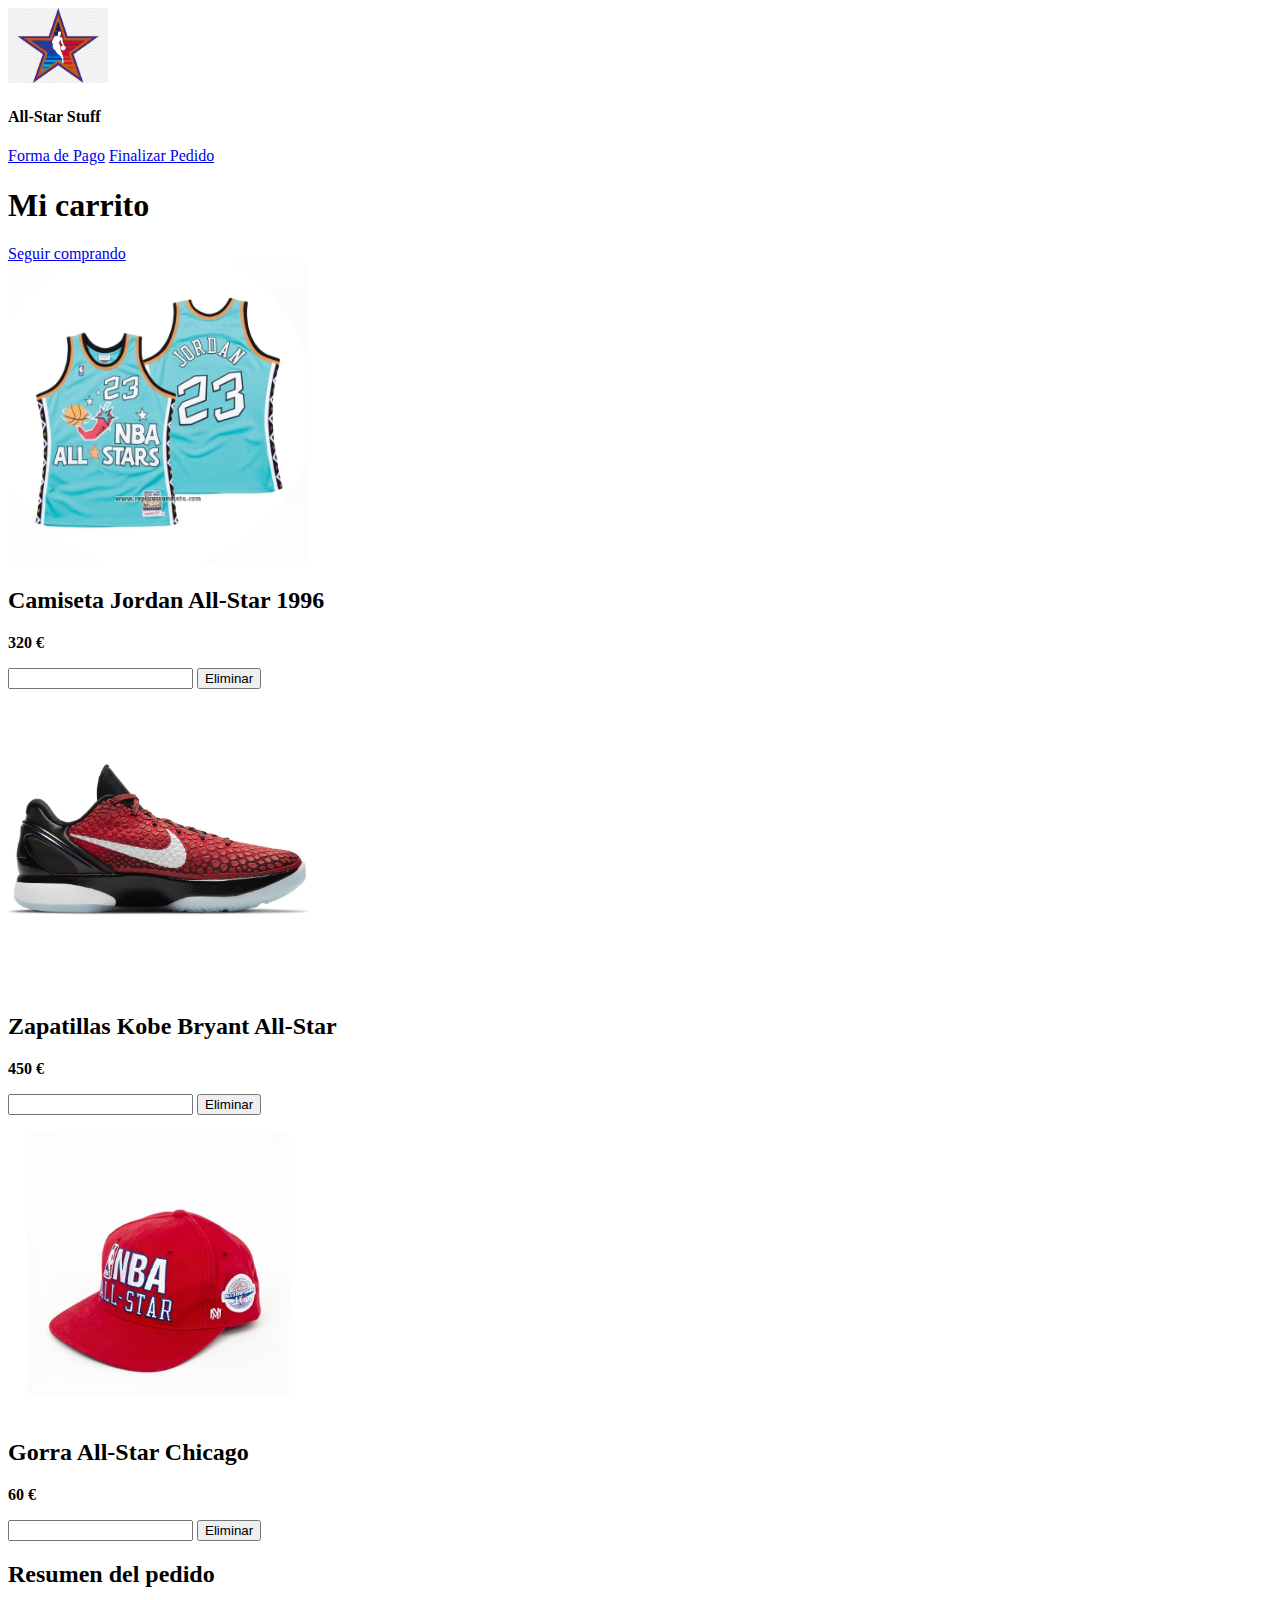
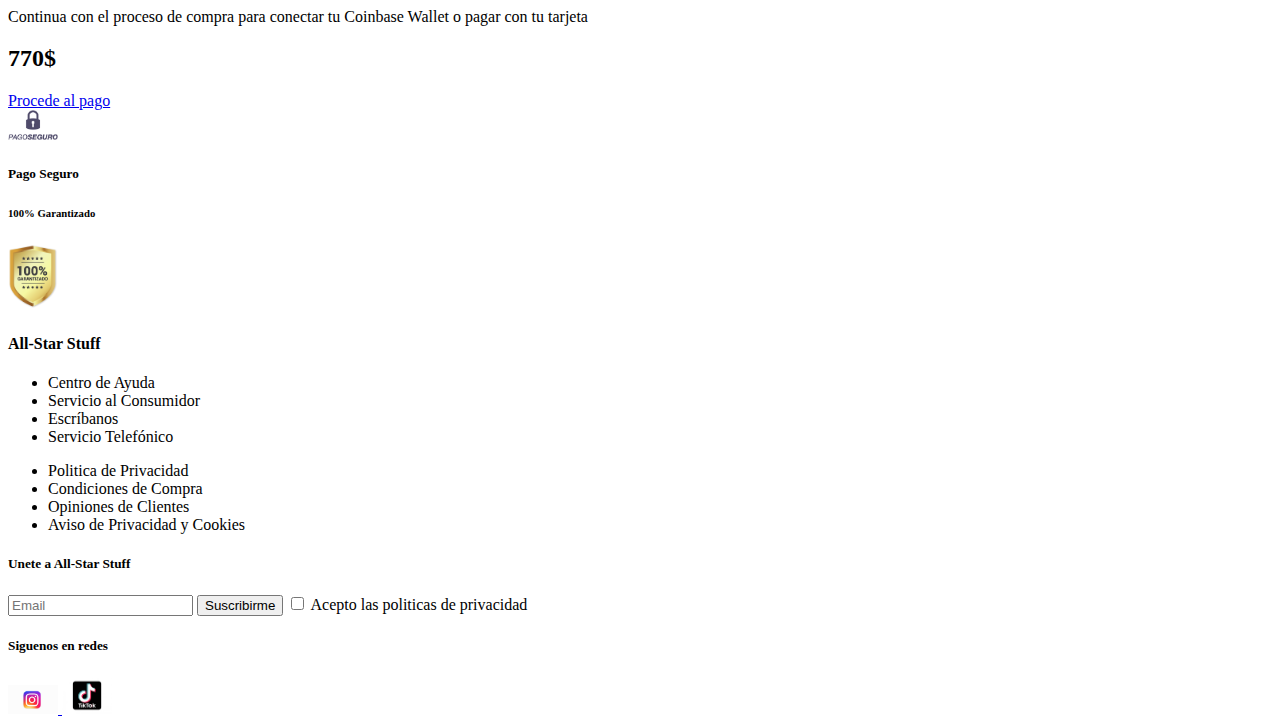
==== HTML/carrito.html @ eb991965 "Cambios del 3 dia" ====
<!DOCTYPE html>
<html lang="en">
  <head>
    <meta charset="UTF-8" />
    <meta http-equiv="X-UA-Compatible" content="IE=edge" />
    <meta name="viewport" content="width=device-width, initial-scale=1.0" />
    <link rel="shortcut icon" href="/assets/icons/favicon.ico" />
    <title>Carrito</title>
  </head>
  <body>
    <header>
      <img src="../assets/icons/NBA Logo.png" alt="logo" width="100px" />
      <h4>All-Star Stuff</h4>
      <a href="forma de pago.html">Forma de Pago</a>
      <a href="finalizar pedido.html">Finalizar Pedido</a>
    </header>
    <section>
      <div>
        <h1>Mi carrito</h1>
        <a href="productos.html">Seguir comprando</a>
      </div>
      <div>
        <img src="../assets/images/Producto1.jpg" alt="Jordan" width="300px" />
        <h2>Camiseta Jordan All-Star 1996</h2>
        <p><strong>320 €</strong></p>
        <input type="number" />
        <button type="delete">Eliminar</button>
      </div>
      <div>
        <img src="../assets/images/producto2.jpg" alt="Kobe" width="300px" />
        <h2>Zapatillas Kobe Bryant All-Star</h2>
        <p><strong>450 €</strong></p>
        <input type="number" />
        <button type="delete">Eliminar</button>
      </div>
      <div>
        <img src="../assets/images/producto3.jpg" alt="Chicago" width="300px" />
        <h2>Gorra All-Star Chicago</h2>
        <p><strong>60 €</strong></p>
        <input type="number" />
        <button type="delete">Eliminar</button>
      </div>
    </section>
    <section>
        <h2>Resumen del pedido</h2>
        <p>Continua con el proceso de compra para conectar tu Coinbase Wallet o
          pagar con tu tarjeta</p>
        <h2>770$</h2>
        <a href="forma de pago.html">Procede al pago</a>
      </section> 
      <section>
        <div>
            <img src="../assets/icons/Pago seguro.png" alt="PagoSeguro" width="50px"/>
            <div>
                <h5>Pago Seguro</h5>
                <h6>100% Garantizado</h6>

            </div>
    </section>
    <footer>
        <div>
            <img src="../assets/icons/GARANTIZADO.png" alt="logo" width="50px" />
            <h4>All-Star Stuff</h4>

            <div>
                <ul>
                <li>Centro de Ayuda</li>
                <li>Servicio al Consumidor</li>
                <li>Escríbanos</li>
                <li>Servicio Telefónico</li>
                </ul>

            </div>
            <div>
                <ul>
                <li>Politica de Privacidad</li> 
                <li>Condiciones de Compra</li>
                <li>Opiniones de Clientes</li>
                <li>Aviso de Privacidad y Cookies</li>
                </ul>

            </div>
        </div>
        <div>

            <h5>Unete a All-Star Stuff</h5>
            <form>
                <input type="email" name="Email" placeholder="Email"/>
                <button type="submit">Suscribirme</button>
                <label for="politica">
                  <input type="checkbox" name="politica" id="politica" value="acepto"/>
                  Acepto las politicas de privacidad
                </label>
            </form>
            <h5>Siguenos en redes</h5>
            <a href="https://www.instagram.com" target="_blank">
                <img src="../assets/icons/Logoinstagram.png" alt="logo" width="50"/>
            </a>
        
                <a href="https://www.tiktok.com" target="_blank">
                <img src="../assets/icons/logotiktok.jpg" alt="logo" width="50"/>
            </a>
        </div>
        </footer>
        </body>
        </html>
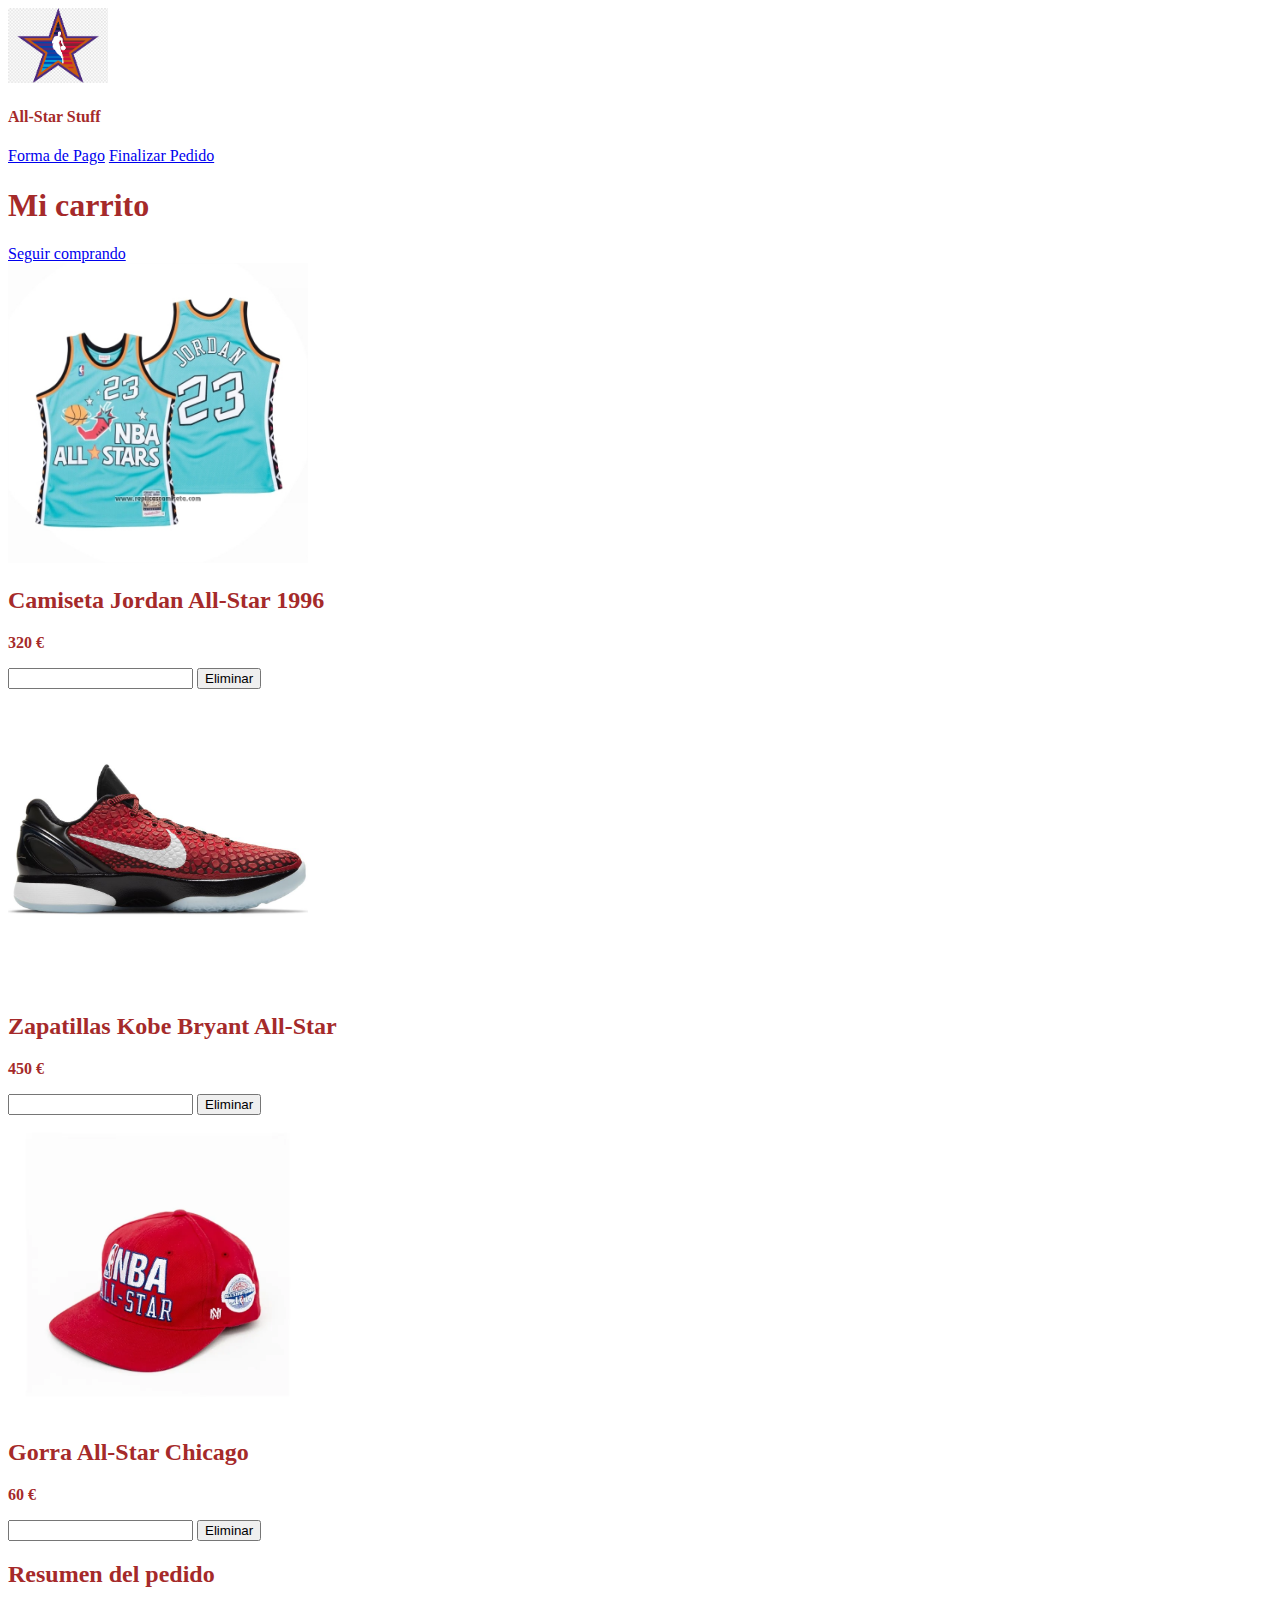
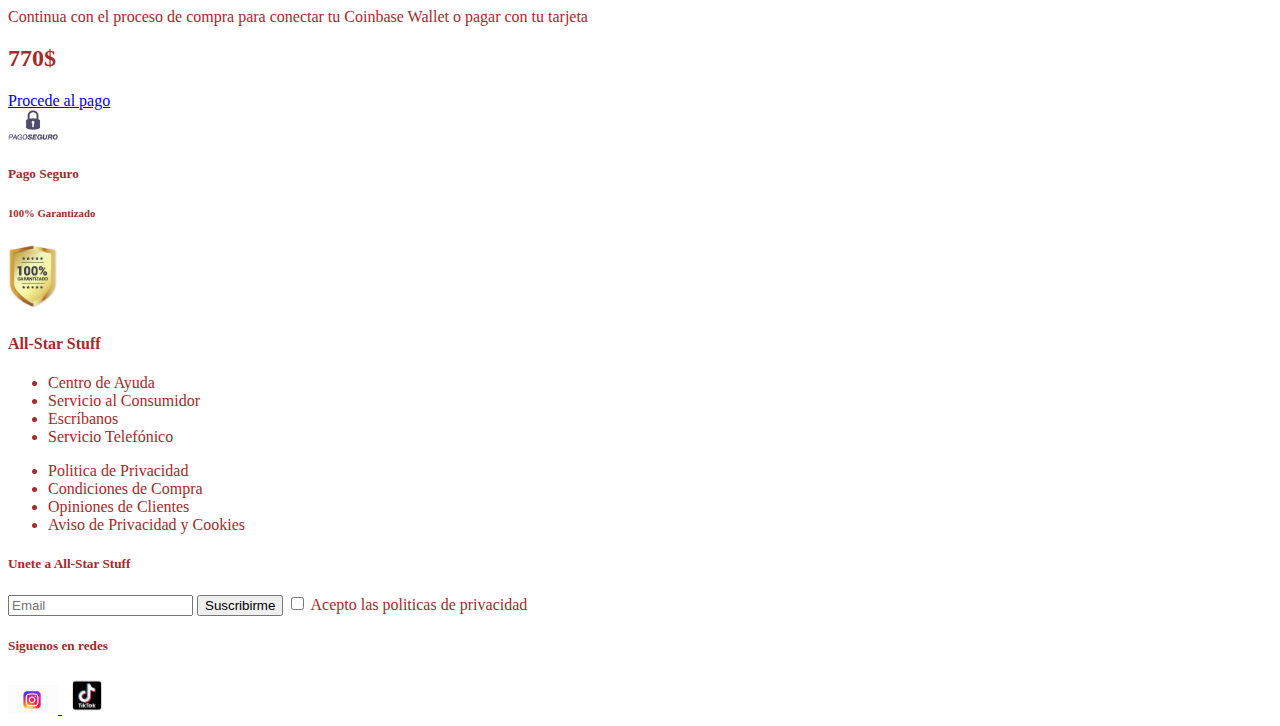
==== commit 38997f53: "Cambios CSS" ====
--- a/HTML/carrito.html
+++ b/HTML/carrito.html
@@ -6,6 +6,7 @@
     <meta name="viewport" content="width=device-width, initial-scale=1.0" />
     <link rel="shortcut icon" href="/assets/icons/favicon.ico" />
     <title>Carrito</title>
+    <link rel="stylesheet" href="../CSS/style.css">
   </head>
   <body>
     <header>
@@ -88,12 +89,13 @@
                 <input type="email" name="Email" placeholder="Email"/>
                 <button type="submit">Suscribirme</button>
                 <label for="politica">
-                  <input type="checkbox" name="politica" id="politica" value="acepto"/>
+                <input type="checkbox" name="politica" id="politica" value="acepto"/>
                   Acepto las politicas de privacidad
                 </label>
             </form>
             <h5>Siguenos en redes</h5>
-            <a href="https://www.instagram.com" target="_blank">
+                
+                <a href="https://www.instagram.com" target="_blank">
                 <img src="../assets/icons/Logoinstagram.png" alt="logo" width="50"/>
             </a>
         
--- a/CSS/style.css
+++ b/CSS/style.css
@@ -0,0 +1,3 @@
+html {
+    color:brown
+}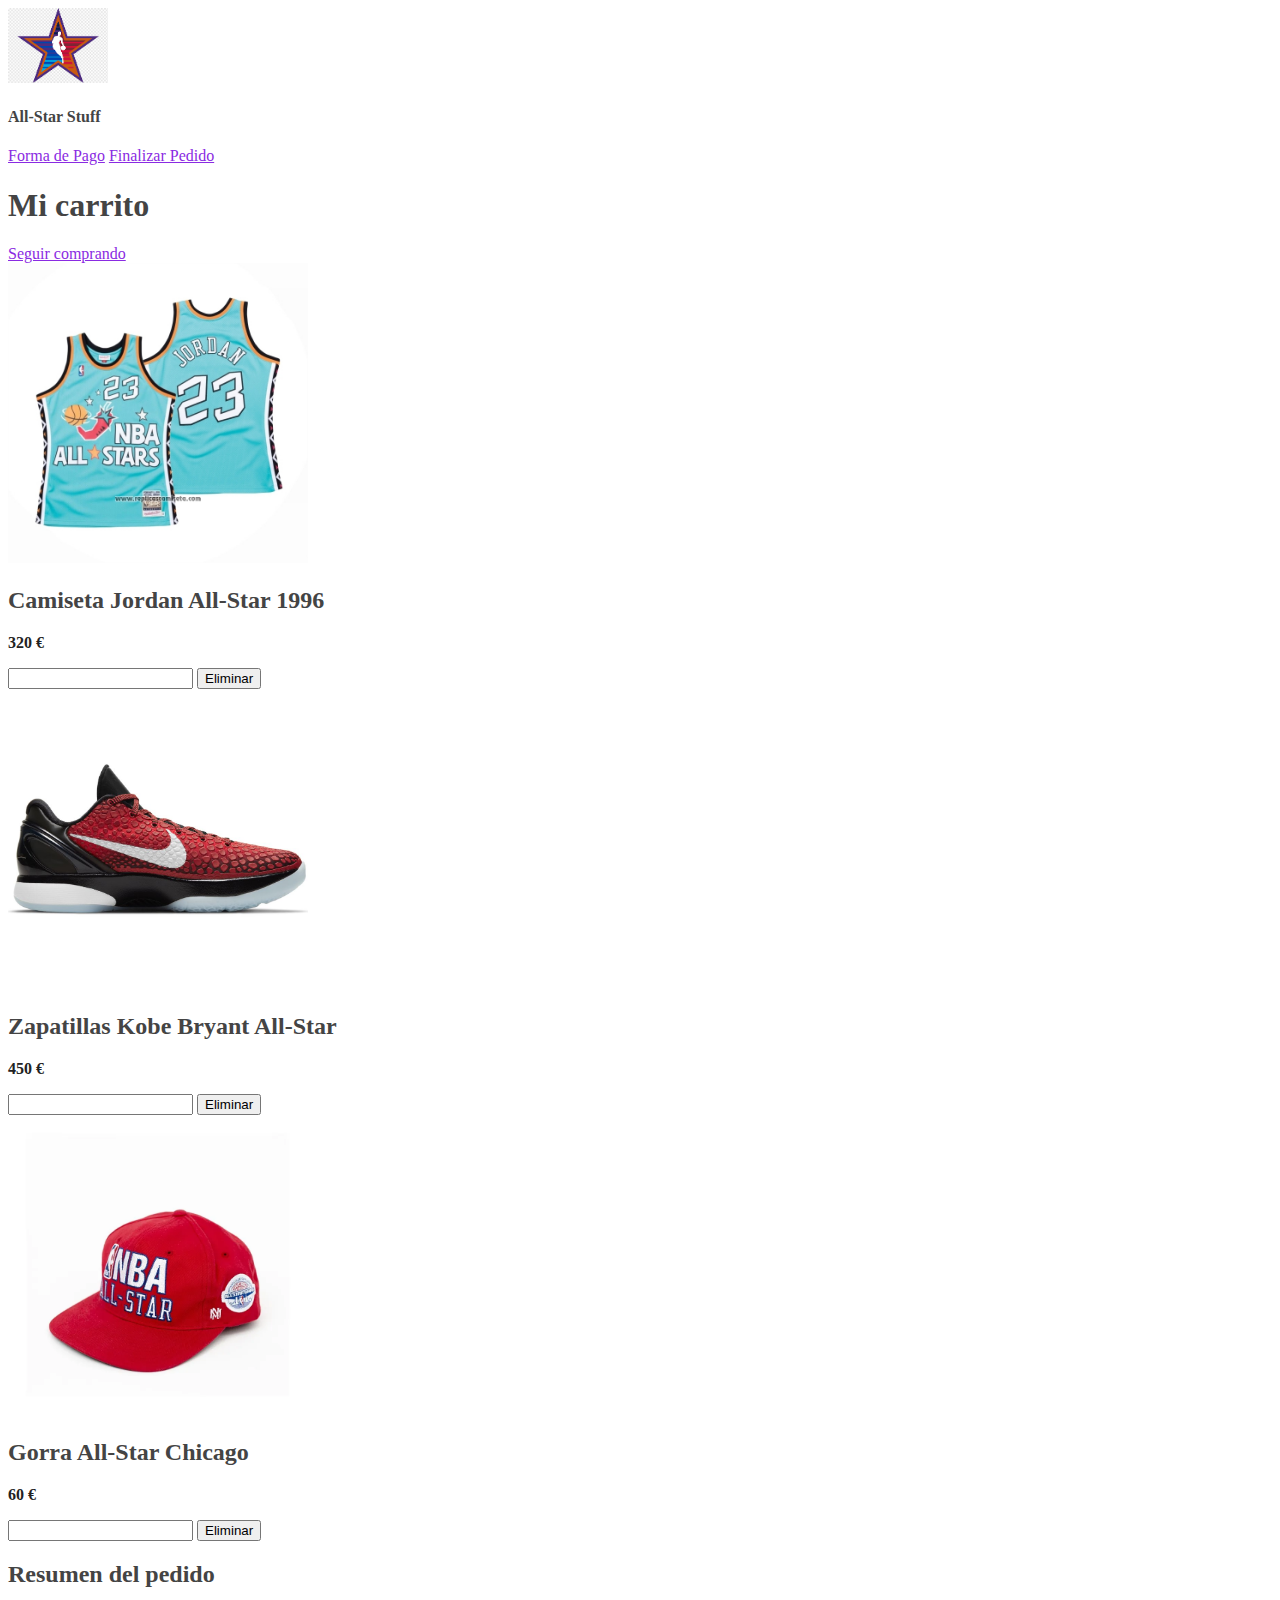
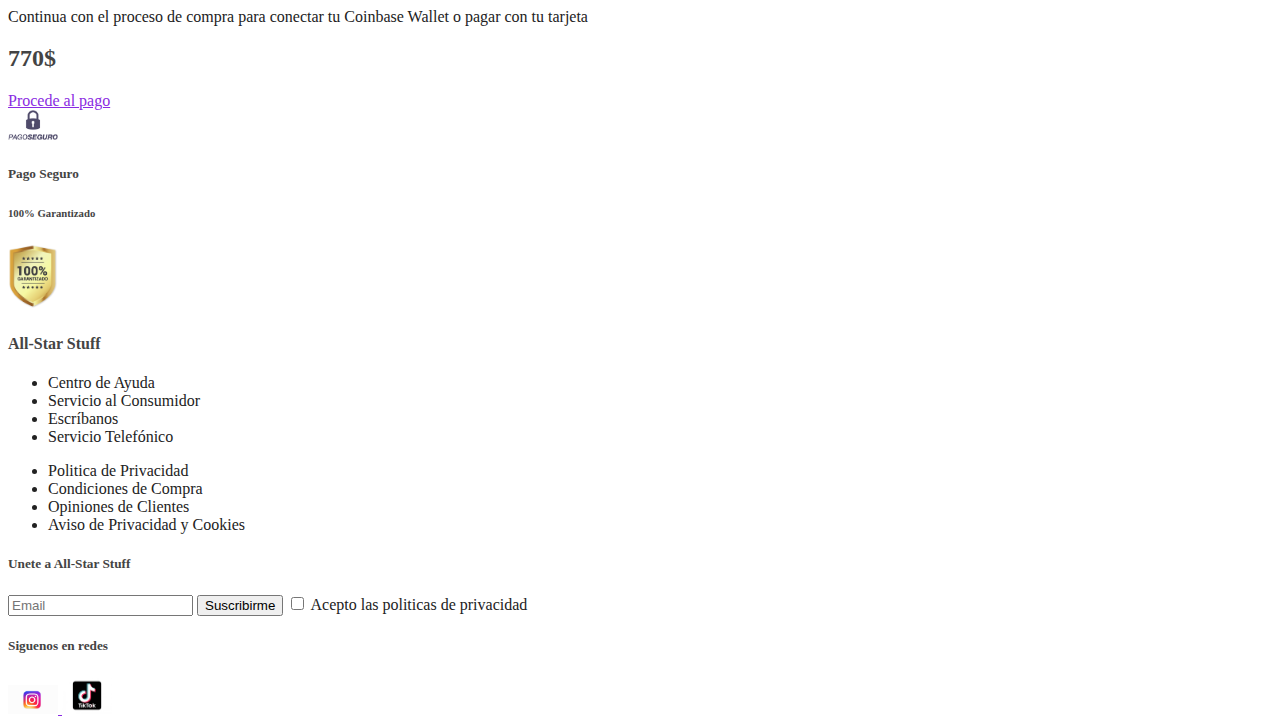
==== commit c0d04775: "cambios CSS" ====
--- a/HTML/carrito.html
+++ b/HTML/carrito.html
@@ -64,7 +64,7 @@
             <h4>All-Star Stuff</h4>
 
             <div>
-                <ul>
+                <ul class="menu">
                 <li>Centro de Ayuda</li>
                 <li>Servicio al Consumidor</li>
                 <li>Escríbanos</li>
@@ -73,7 +73,7 @@
 
             </div>
             <div>
-                <ul>
+                <ul class="menu">
                 <li>Politica de Privacidad</li> 
                 <li>Condiciones de Compra</li>
                 <li>Opiniones de Clientes</li>
--- a/CSS/style.css
+++ b/CSS/style.css
@@ -1,3 +1,17 @@
+.button {
+    border: 2px solid red;
+}
+
 html {
-    color:brown
-}+    color: #222;
+}
+
+h1, h2, h3, h4, h5, h6 {
+    color: #444;
+
+}
+
+a {
+    color: #8a2be2;
+}
+
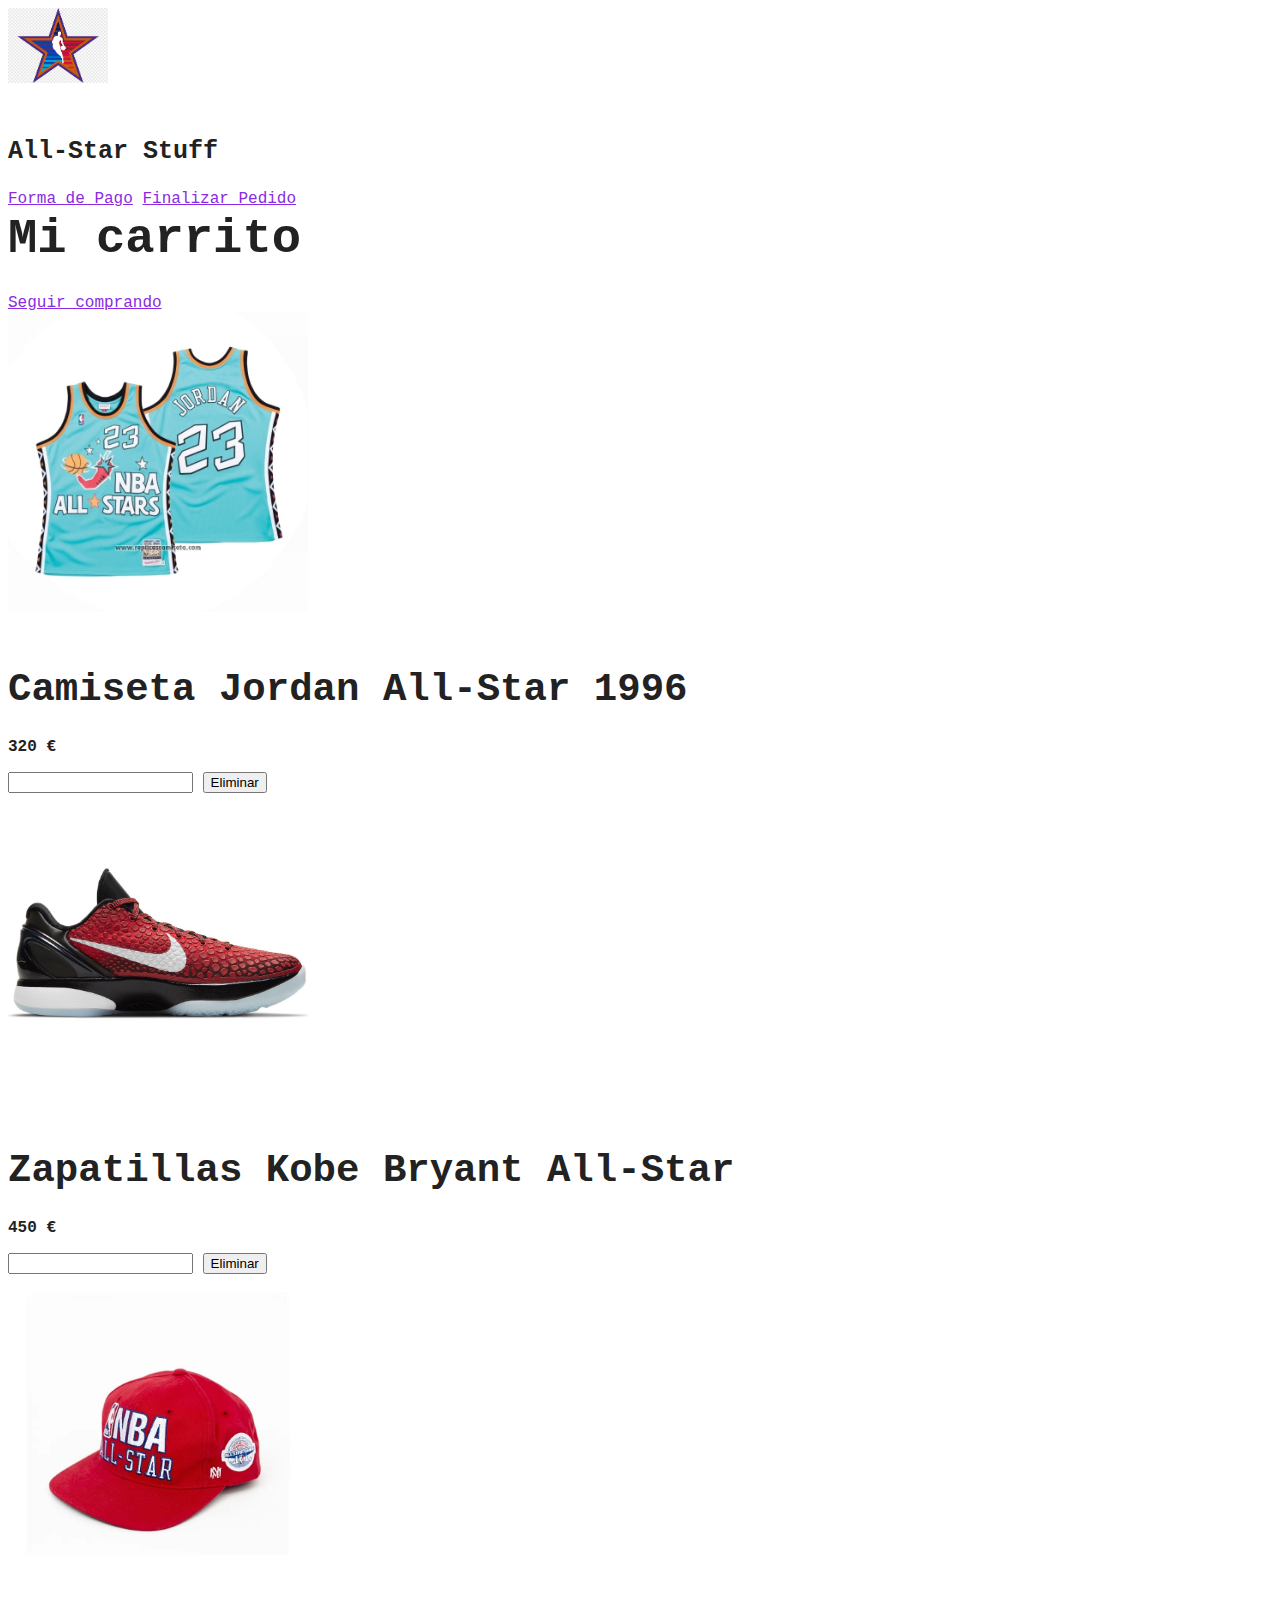
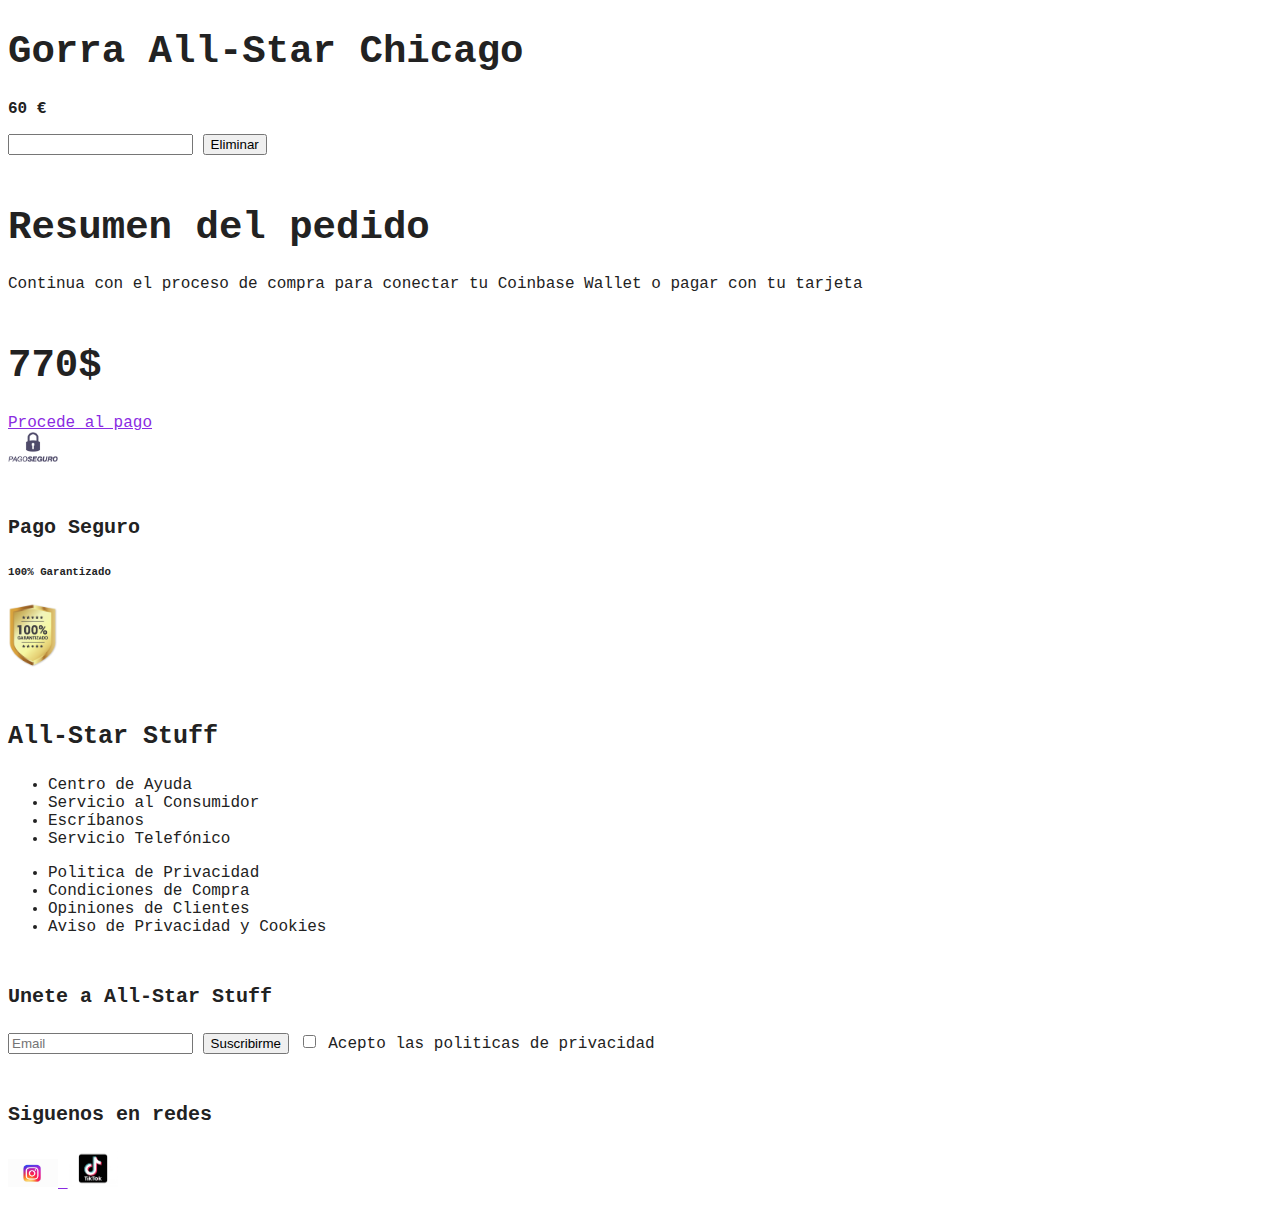
==== commit 06aa835b: "Cambios CSS 3" ====
--- a/HTML/carrito.html
+++ b/HTML/carrito.html
@@ -7,6 +7,7 @@
     <link rel="shortcut icon" href="/assets/icons/favicon.ico" />
     <title>Carrito</title>
     <link rel="stylesheet" href="../CSS/style.css">
+    <link rel="stylesheet" href="https://cdn.jsdelivr.net/npm/bootstrap-icons@1.10.4/font/bootstrap-icons.css">
   </head>
   <body>
     <header>
--- a/CSS/style.css
+++ b/CSS/style.css
@@ -1,17 +1,67 @@
-.button {
-    border: 2px solid red;
+html {
+    color: #222;
+    font-family: 'IBM Plex Mono', monospace;
 }
 
-html {
-    color: #222;
+p {margin-bottom: 1rem;}
+
+/*Tipografia*/
+
+h1, h2, h3, h4, h5 {
+  margin: 3rem 0 1.38rem;
+  
+  line-height: 1.3;
 }
 
-h1, h2, h3, h4, h5, h6 {
-    color: #444;
-
+h1, .h1 {
+  margin-top: 0;
+  font-size: 3.052rem;
 }
 
-a {
+h2, .h2 {font-size: 2.441rem;}
+
+h3, .h3 {font-size: 1.953rem;}
+
+h4, .h4 {font-size: 1.563rem;}
+
+h5, .h5 {font-size: 1.25rem;}
+
+small, .text_small {font-size: 0.8rem;}
+
+a,
+.main-color
+ {
     color: #8a2be2;
 }
 
+/*Buttons*/
+
+.button{
+
+    display: inline-block;
+}
+
+/*Header*/
+
+#comprar {
+    position: relative;
+}
+
+#comprar span {
+    position: absolute;
+    top: 0;
+    right: 0;
+}
+
+
+/*Cards*/
+
+.rating{
+
+    color: #ccc;
+}
+
+.button{
+
+    display: inline-block;
+}
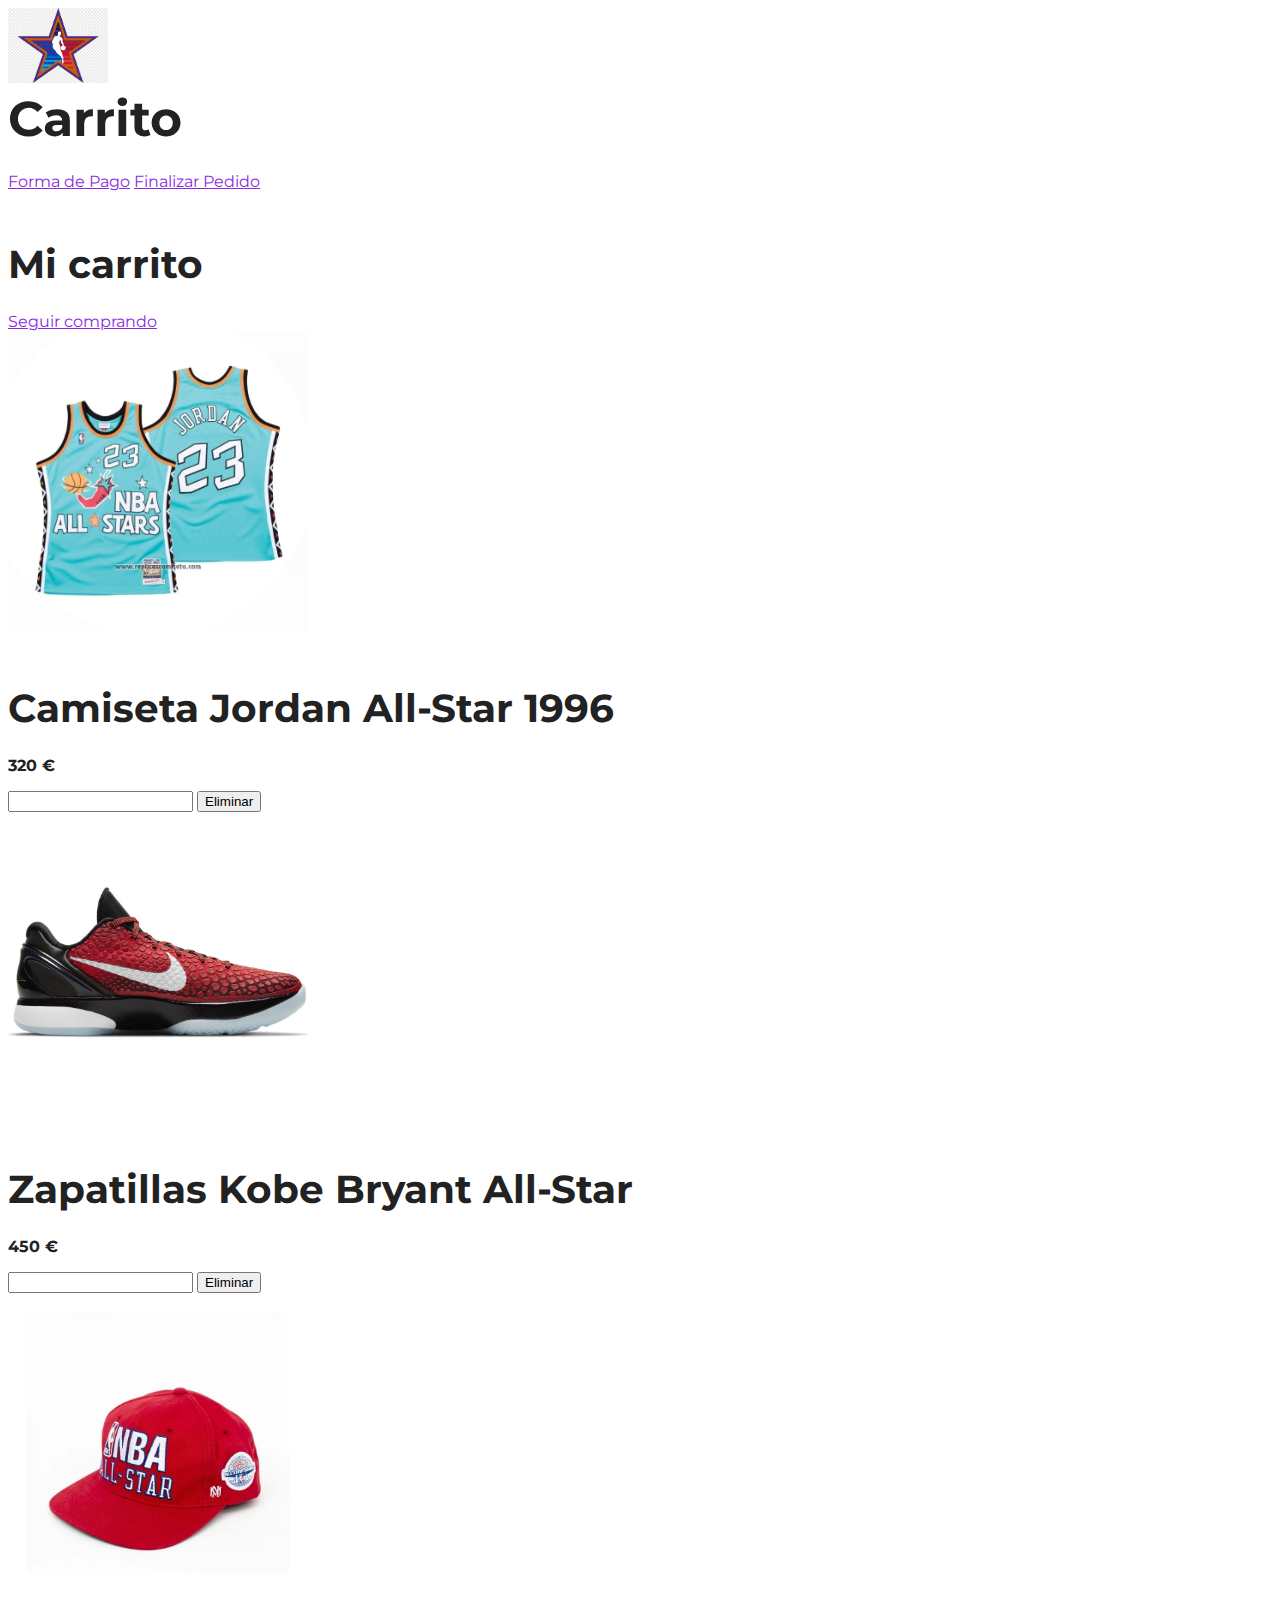
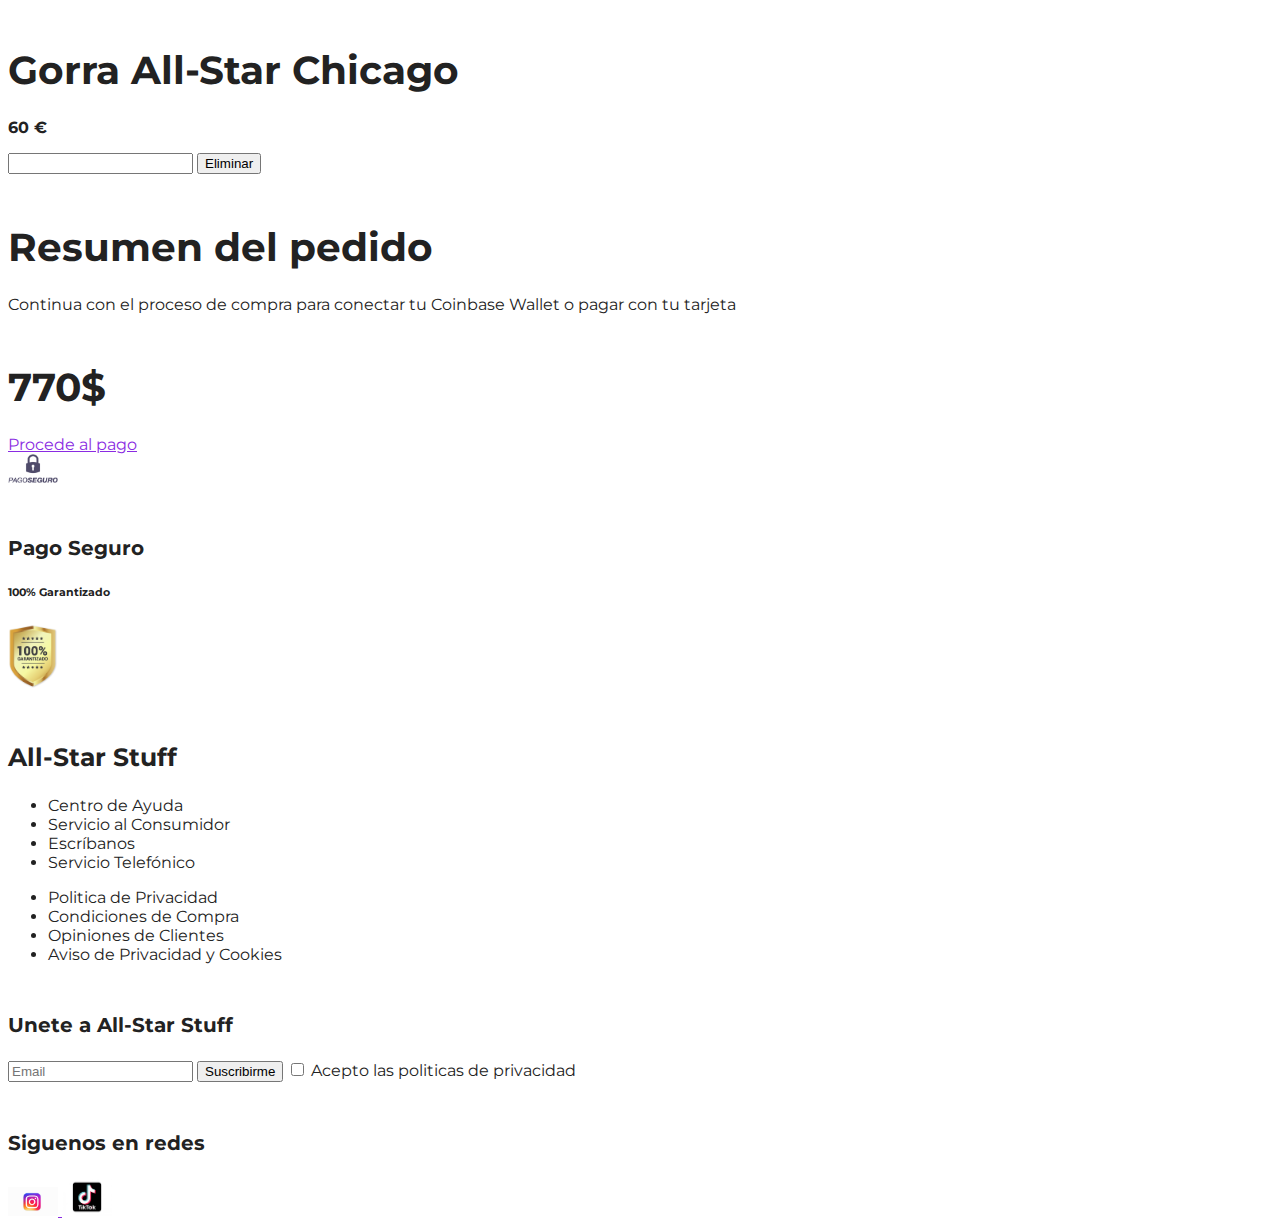
==== commit 274ef08a: "Cambios CSS 3" ====
--- a/HTML/carrito.html
+++ b/HTML/carrito.html
@@ -4,21 +4,27 @@
     <meta charset="UTF-8" />
     <meta http-equiv="X-UA-Compatible" content="IE=edge" />
     <meta name="viewport" content="width=device-width, initial-scale=1.0" />
-    <link rel="shortcut icon" href="/assets/icons/favicon.ico" />
-    <title>Carrito</title>
+    <link rel="shortcut icon" href="/assets/icons/NBA Logo.png">
+    <title>All Stars Stuff</title>
+    <!-- Mi estilo -->
     <link rel="stylesheet" href="../CSS/style.css">
+    <!-- Iconos  -->
     <link rel="stylesheet" href="https://cdn.jsdelivr.net/npm/bootstrap-icons@1.10.4/font/bootstrap-icons.css">
+    <!-- Mis fuentes -->
+    <link rel="preconnect" href="https://fonts.googleapis.com">
+    <link rel="preconnect" href="https://fonts.gstatic.com" crossorigin>
+    <link href="https://fonts.googleapis.com/css2?family=IBM+Plex+Mono:wght@100;300&family=Montserrat:wght@200;400&display=swap" rel="stylesheet">
   </head>
   <body>
     <header>
       <img src="../assets/icons/NBA Logo.png" alt="logo" width="100px" />
-      <h4>All-Star Stuff</h4>
+      <h1>Carrito</h1>
       <a href="forma de pago.html">Forma de Pago</a>
       <a href="finalizar pedido.html">Finalizar Pedido</a>
     </header>
     <section>
       <div>
-        <h1>Mi carrito</h1>
+        <h2>Mi carrito</h2>
         <a href="productos.html">Seguir comprando</a>
       </div>
       <div>
--- a/CSS/style.css
+++ b/CSS/style.css
@@ -1,6 +1,7 @@
 html {
     color: #222;
     font-family: 'IBM Plex Mono', monospace;
+    font-family: 'Montserrat', sans-serif;
 }
 
 p {margin-bottom: 1rem;}
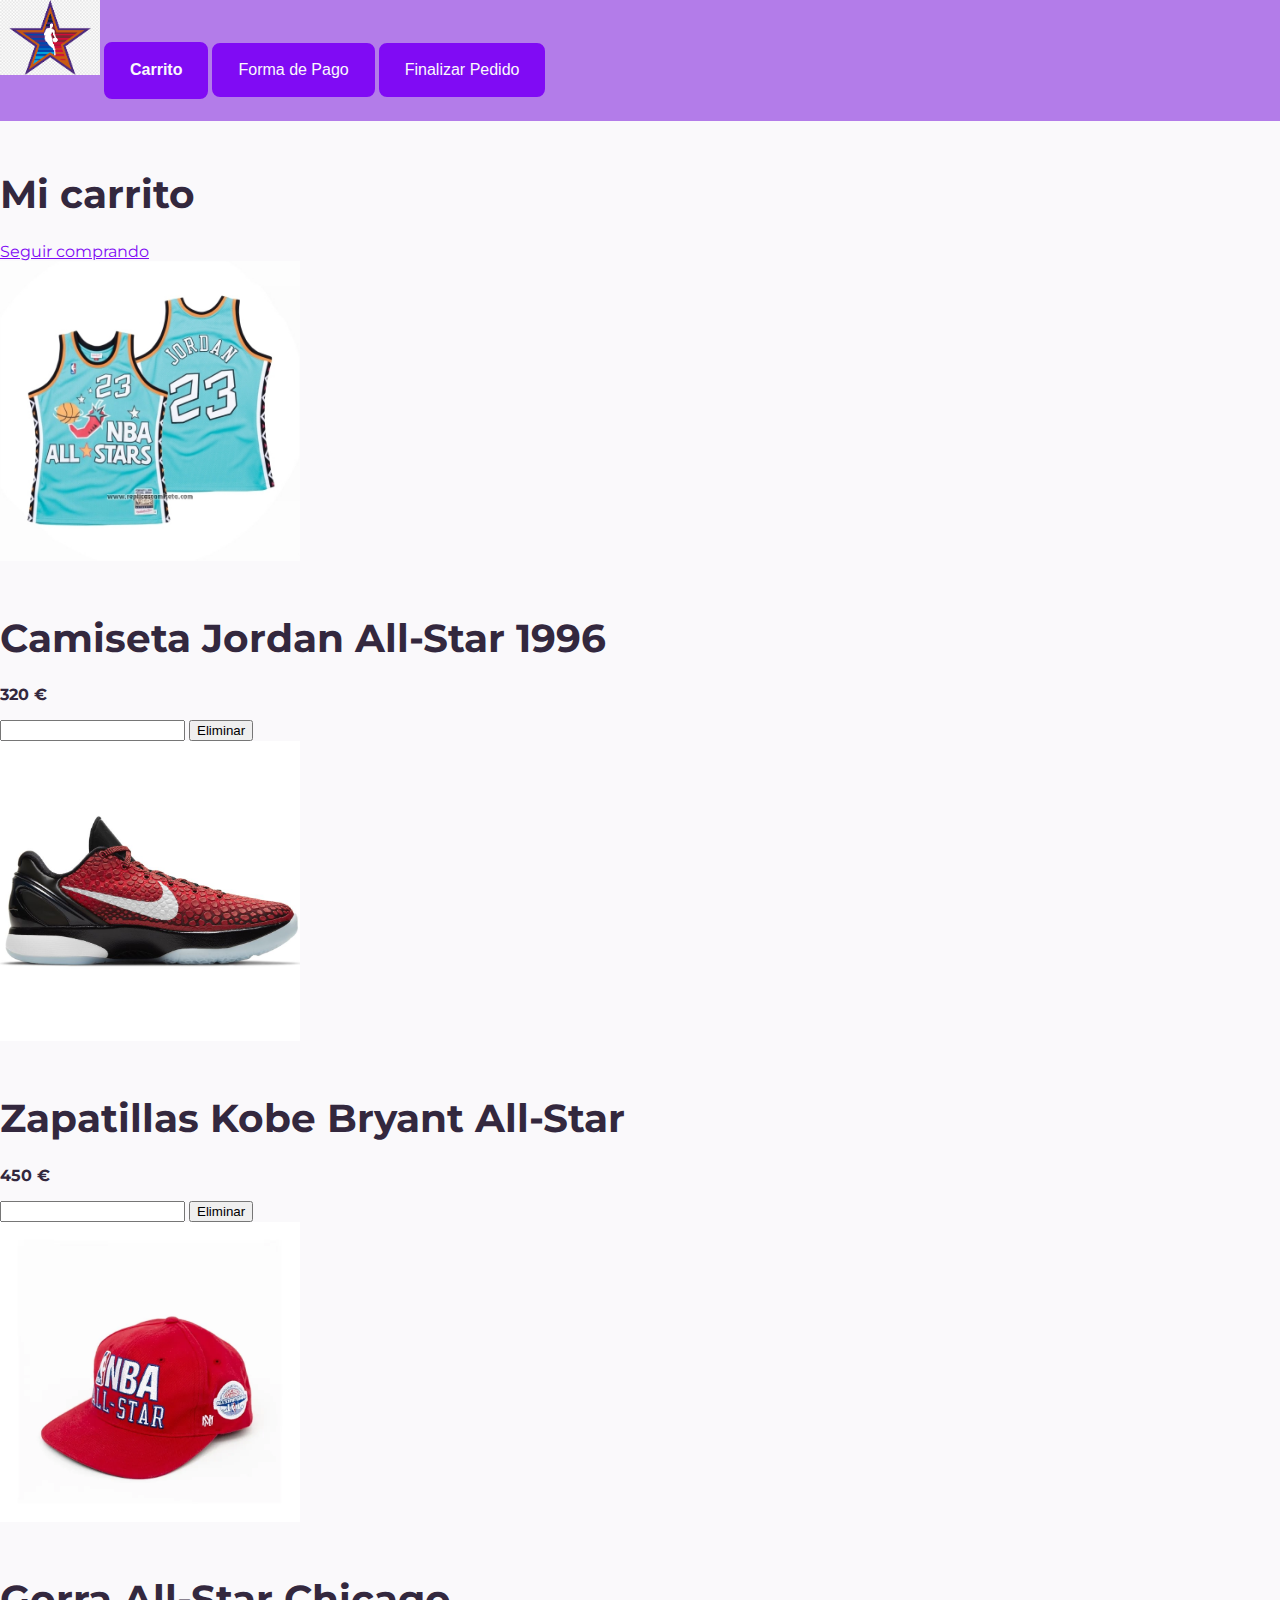
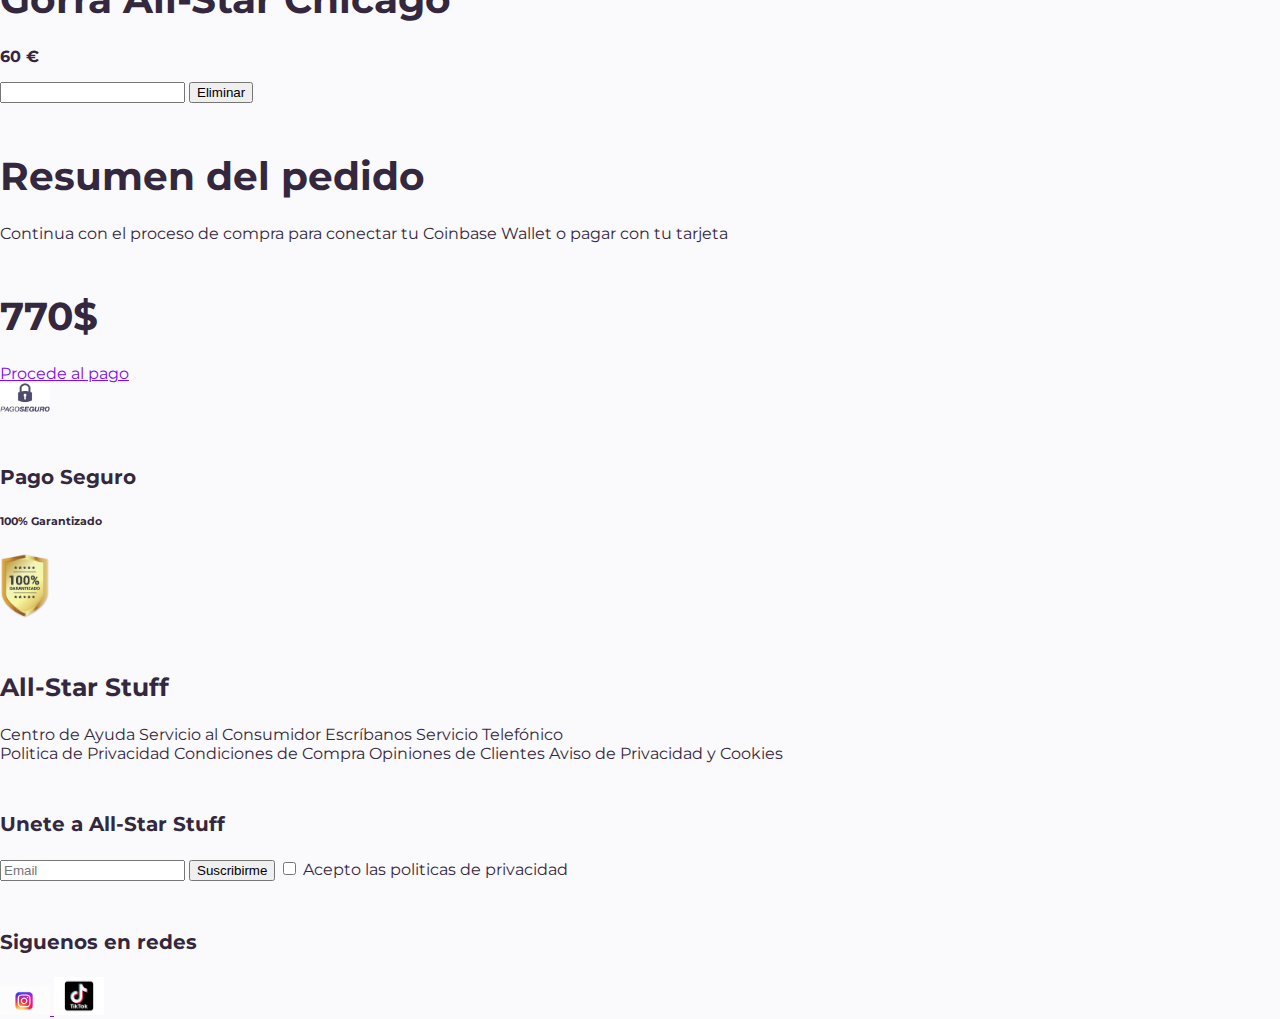
==== commit 03d7149b: "Backup" ====
--- a/HTML/carrito.html
+++ b/HTML/carrito.html
@@ -18,9 +18,9 @@
   <body>
     <header>
       <img src="../assets/icons/NBA Logo.png" alt="logo" width="100px" />
-      <h1>Carrito</h1>
-      <a href="forma de pago.html">Forma de Pago</a>
-      <a href="finalizar pedido.html">Finalizar Pedido</a>
+      <h1 class="button">Carrito</h1>
+      <a href="forma de pago.html" class="button">Forma de Pago</a>
+      <a href="finalizar pedido.html" class="button">Finalizar Pedido</a>
     </header>
     <section>
       <div>
--- a/CSS/style.css
+++ b/CSS/style.css
@@ -1,17 +1,42 @@
-html {
-    color: #222;
-    font-family: 'IBM Plex Mono', monospace;
+
+:root{
+    --hue: 270;
+    --principal: hsl(var(--hue) 91% 50% / 1);
+    --secundario: hsl(var(--hue) 71% 70% / 1);
+    --resalto: hsl(190 71% 70% / 1);
+    --negro: hsl(var(--hue) 21% 20% / 1);
+    --blanco: hsl(var(--hue) 21% 98% / 1);
+    --gris: hsl(var(--hue) 21% 80% / 1);
+}
+
+* {
+    box-sizing: border-box;
+  }
+  
+
+body{
+    color: var(--negro);
+    background-color: var(--blanco);
     font-family: 'Montserrat', sans-serif;
+    margin: 0;
+    font-size: 16px;
 }
+
+img{
+    max-width: 100%;
+}
+
+
+
+/* Tipografia */
 
 p {margin-bottom: 1rem;}
 
-/*Tipografia*/
 
 h1, h2, h3, h4, h5 {
   margin: 3rem 0 1.38rem;
-  
   line-height: 1.3;
+  color: var(--negro);
 }
 
 h1, .h1 {
@@ -25,44 +50,149 @@
 
 h4, .h4 {font-size: 1.563rem;}
 
-h5, .h5 {font-size: 1.25rem;}
+h5 {font-size: 1.25rem;}
 
 small, .text_small {font-size: 0.8rem;}
 
-a,
-.main-color
- {
-    color: #8a2be2;
+a{
+    color: var(--principal);
 }
 
-/*Buttons*/
+
+
+/* Buttons */
 
 .button{
+    display: inline-block;
+    text-decoration: none;
+    padding: 16px 24px;
+    border: 2px solid var(--principal);
+    border-radius: 8px;
+    font-family: "Outfit", sans-serif;
+    font-size: 16px;
+    color: var(--blanco);
+    background: var(--principal);
+    text-align: center;
+    cursor: pointer;
+}
 
+.button-secundario{
+    background: var(--secundario);
+    border-color: var(--secundario);
+}
+
+/* Menu */
+
+.menu {
+    margin: 0;
+    padding: 0;
+    list-style: none;
+}
+
+.menu li {
     display: inline-block;
 }
 
-/*Header*/
+/* Cards */
 
-#comprar {
+.orden-card{
+    display:flex;
+    flex-direction: row;
+    justify-content: space-center;
+    gap: 16px;
+
+}
+
+.card{
+    width: 100%;
+    border: 4px solid var(--gris);
+    border-radius: 16px;
+    overflow: hidden;
+    
+}
+.contenido-producto{
+    padding: 16px;
+    display: flex;
+    flex-direction: column;
+    gap: 16px;
+}
+
+.card-titulo,
+.card-titulo .precio,
+.card-actions{
+    display: flex;
+    justify-content: space-between;
+    align-items: center;
+}
+
+.card h4{
+    margin: 0;
+}
+
+.rating{
+    color: var(--gris);
+}
+
+.card-actions{
+    gap: 16px;
+}
+
+.card-actions .anadir{
+    width: 100%;
+}
+
+/* Header */
+
+header {
+background-color: var(--secundario);
+
+}
+
+#comprar{
     position: relative;
 }
 
-#comprar span {
+#comprar span{
     position: absolute;
-    top: 0;
-    right: 0;
+    top: -8px;
+    right: -8px;
+    width: 24px;
+    height: 24px;
+    background: var(--negro);
+    border-radius: 50%;
+    display: flex;
+    justify-content: center;
+    align-items: center;
+}
+
+/* Nav */
+
+#navegacion .col-izq,
+#navegacion .col-dch{
+    width: 49%;
+    display: inline-block;
+}
+
+#navegacion .col-dch .menu{
+    text-align: right;
+}
+
+/* Página productos */
+
+.espacio-card{
+    display: flex;
+    gap: 16px;
 }
 
 
-/*Cards*/
+/* Helper */
 
-.rating{
-
-    color: #ccc;
+.container{
+    max-width: 992px;
+    margin: 0px auto;
+    padding: 16px;
 }
 
-.button{
-
-    display: inline-block;
-}
+.main-color{
+    color: var(--principal);
+}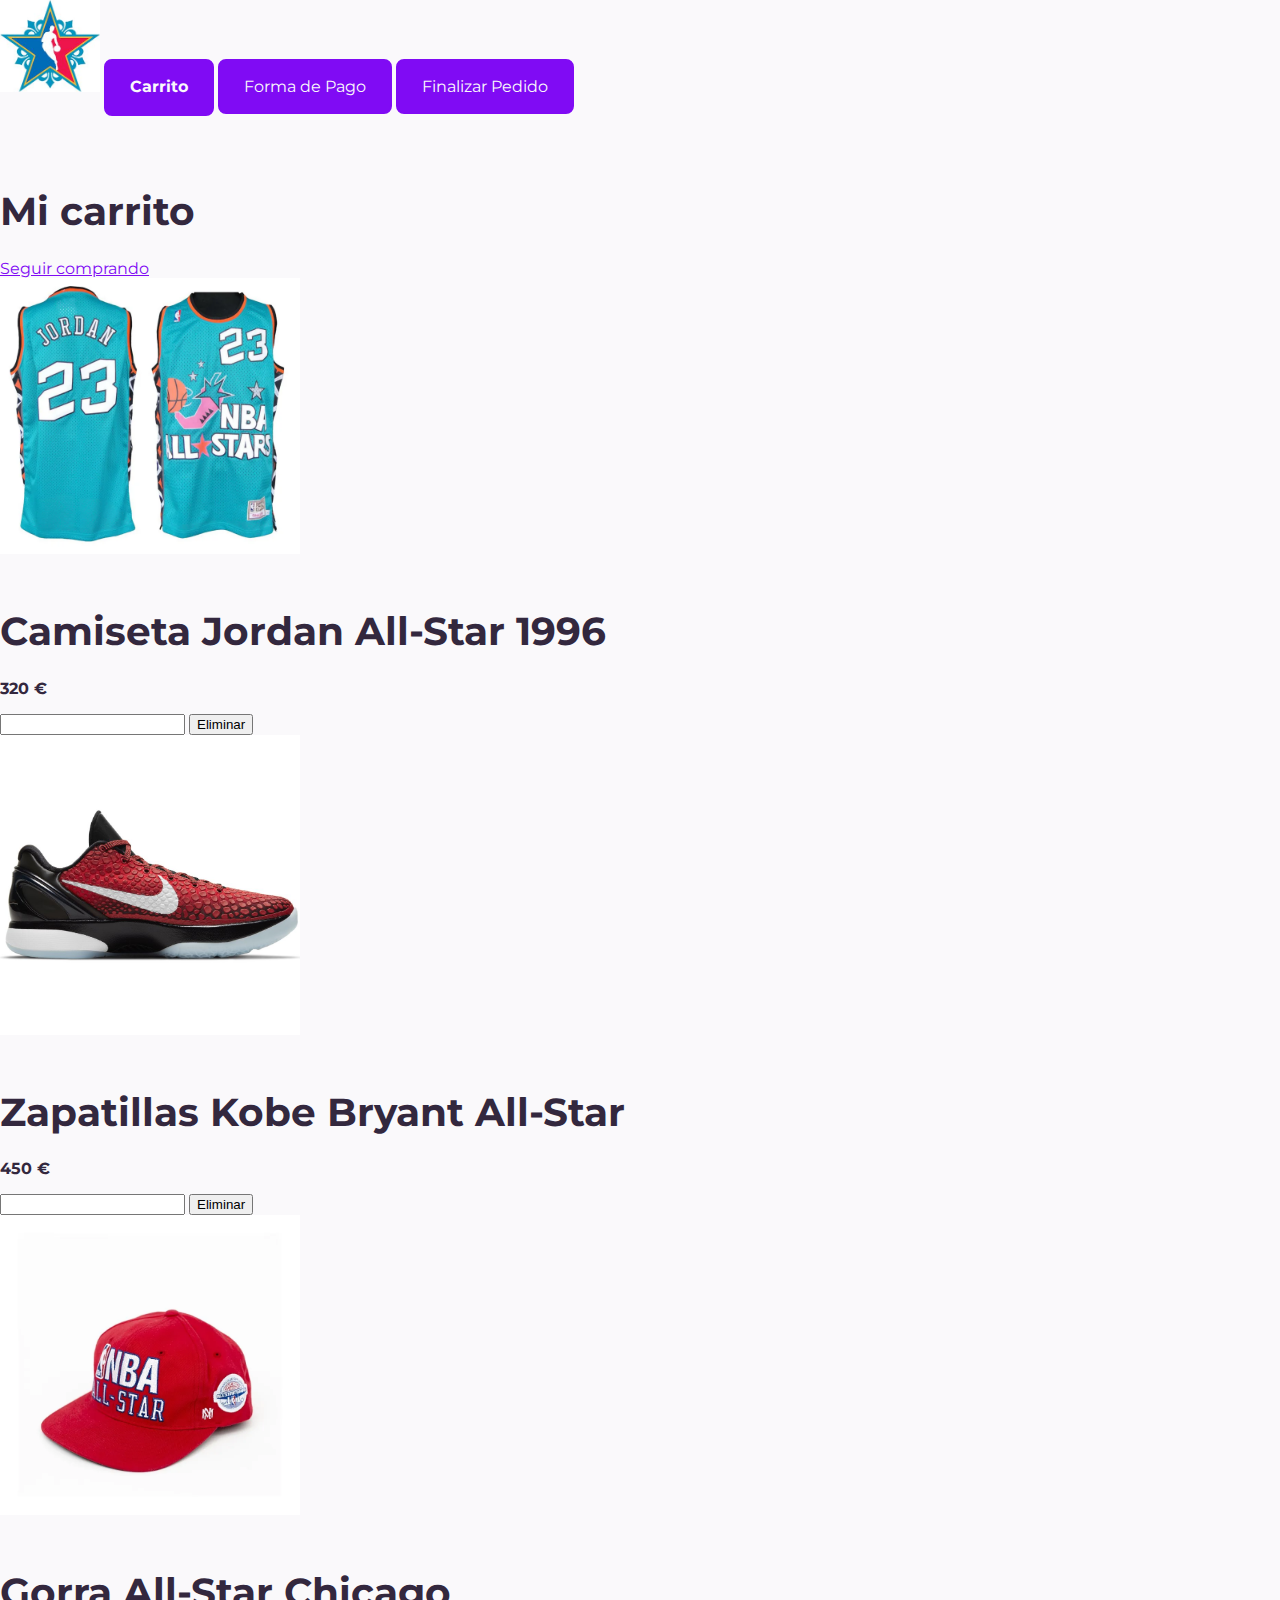
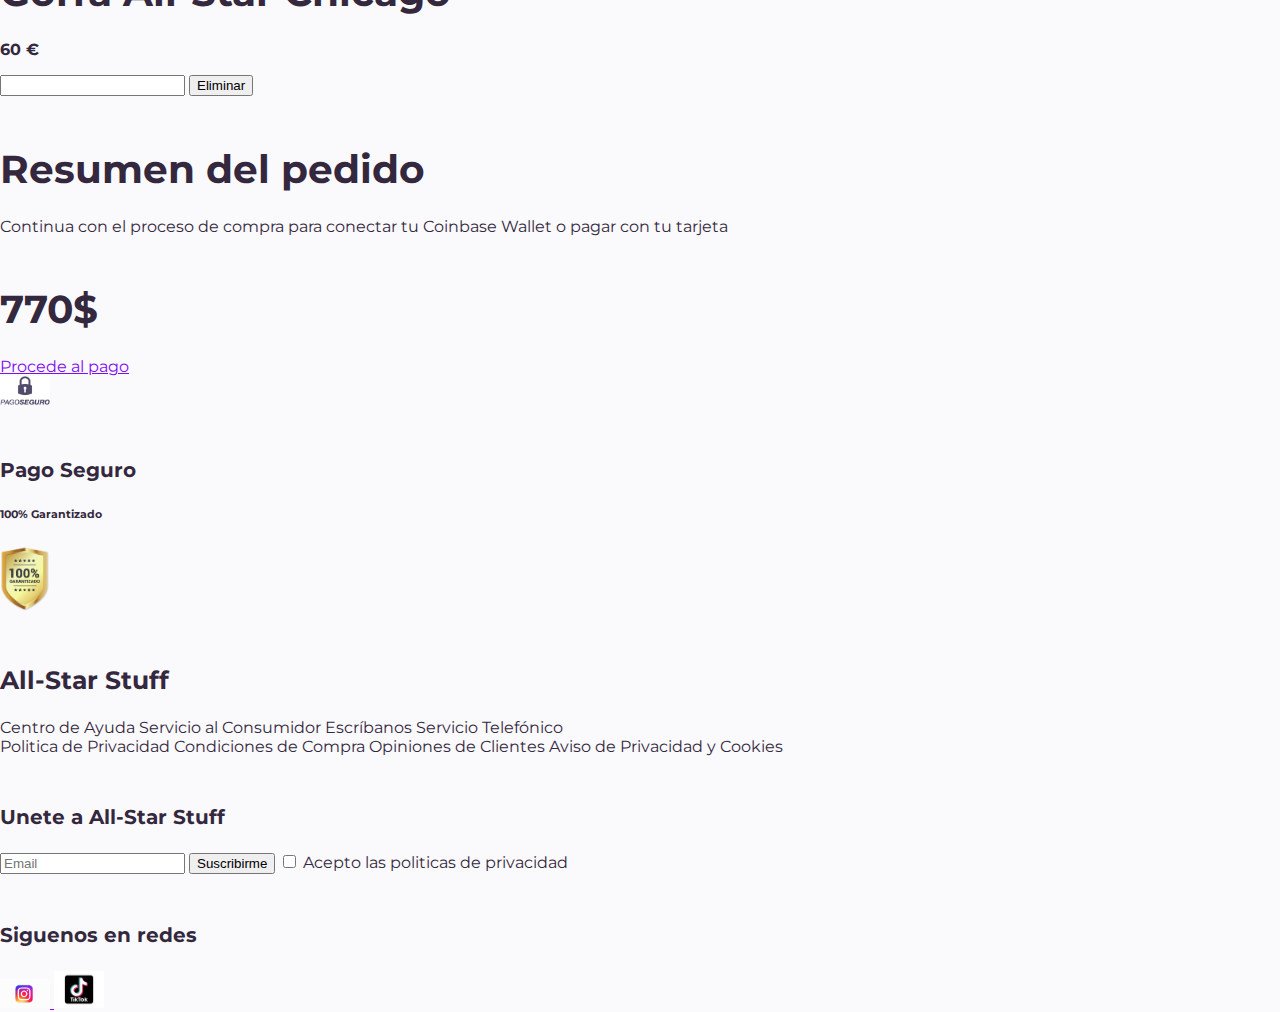
==== commit 9867dac3: "Cambios y ejemplo" ====
--- a/HTML/carrito.html
+++ b/HTML/carrito.html
@@ -4,7 +4,7 @@
     <meta charset="UTF-8" />
     <meta http-equiv="X-UA-Compatible" content="IE=edge" />
     <meta name="viewport" content="width=device-width, initial-scale=1.0" />
-    <link rel="shortcut icon" href="/assets/icons/NBA Logo.png">
+    <link rel="shortcut icon" href="/assets/icons/NBA Logo.ico">
     <title>All Stars Stuff</title>
     <!-- Mi estilo -->
     <link rel="stylesheet" href="../CSS/style.css">
--- a/CSS/style.css
+++ b/CSS/style.css
@@ -3,10 +3,11 @@
     --hue: 270;
     --principal: hsl(var(--hue) 91% 50% / 1);
     --secundario: hsl(var(--hue) 71% 70% / 1);
-    --resalto: hsl(190 71% 70% / 1);
+    --resalto: hsl(47, 73%, 56%);
     --negro: hsl(var(--hue) 21% 20% / 1);
     --blanco: hsl(var(--hue) 21% 98% / 1);
     --gris: hsl(var(--hue) 21% 80% / 1);
+    --blpuro: hsl(0, 0%, 100%);
 }
 
 * {
@@ -59,7 +60,6 @@
 }
 
 
-
 /* Buttons */
 
 .button{
@@ -68,12 +68,17 @@
     padding: 16px 24px;
     border: 2px solid var(--principal);
     border-radius: 8px;
-    font-family: "Outfit", sans-serif;
+    font-family: "Montserrat", sans-serif;
     font-size: 16px;
     color: var(--blanco);
     background: var(--principal);
     text-align: center;
     cursor: pointer;
+}
+
+.button:hover{
+    background-color: transparent;
+    color: var(--principal);
 }
 
 .button-secundario{
@@ -144,7 +149,7 @@
 /* Header */
 
 header {
-background-color: var(--secundario);
+background-color: var(--blanco);
 
 }
 
@@ -164,6 +169,26 @@
     justify-content: center;
     align-items: center;
 }
+ 
+.container{
+    background-color: var(--blpuro);
+
+}
+
+/*.container div{
+    display:flex;
+    flex-direction:row;
+    align-items:center;
+}*/
+ header .search{
+
+    display:flex;
+    flex-direction:row;
+    align-items:center;
+   
+    gap: 8px;
+}
+ 
 
 /* Nav */
 
@@ -177,6 +202,7 @@
     text-align: right;
 }
 
+
 /* Página productos */
 
 .espacio-card{
